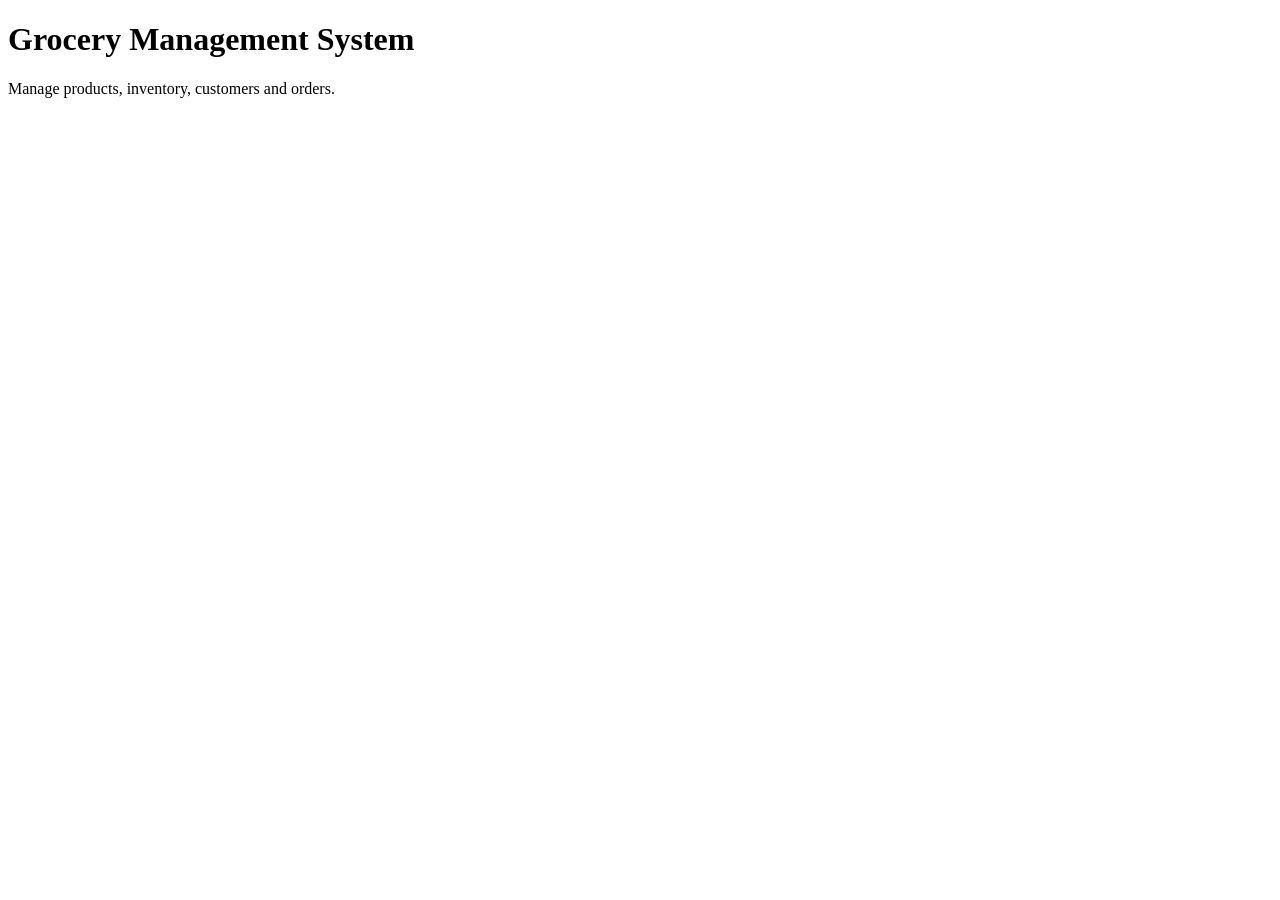
==== frontend/index.html @ 328c3f4f "Create frontend homepage" ====
<!DOCTYPE html>
<html lang="en">
<head>
    <meta charset="UTF-8">
    <meta name="viewport" content="width=device-width, initial-scale=1.0">
    <title>Grocery Management System</title>
</head>
<body>

    <h1>Grocery Management System</h1>

    <p>Manage products, inventory, customers and orders.</p>

</body>
</html>
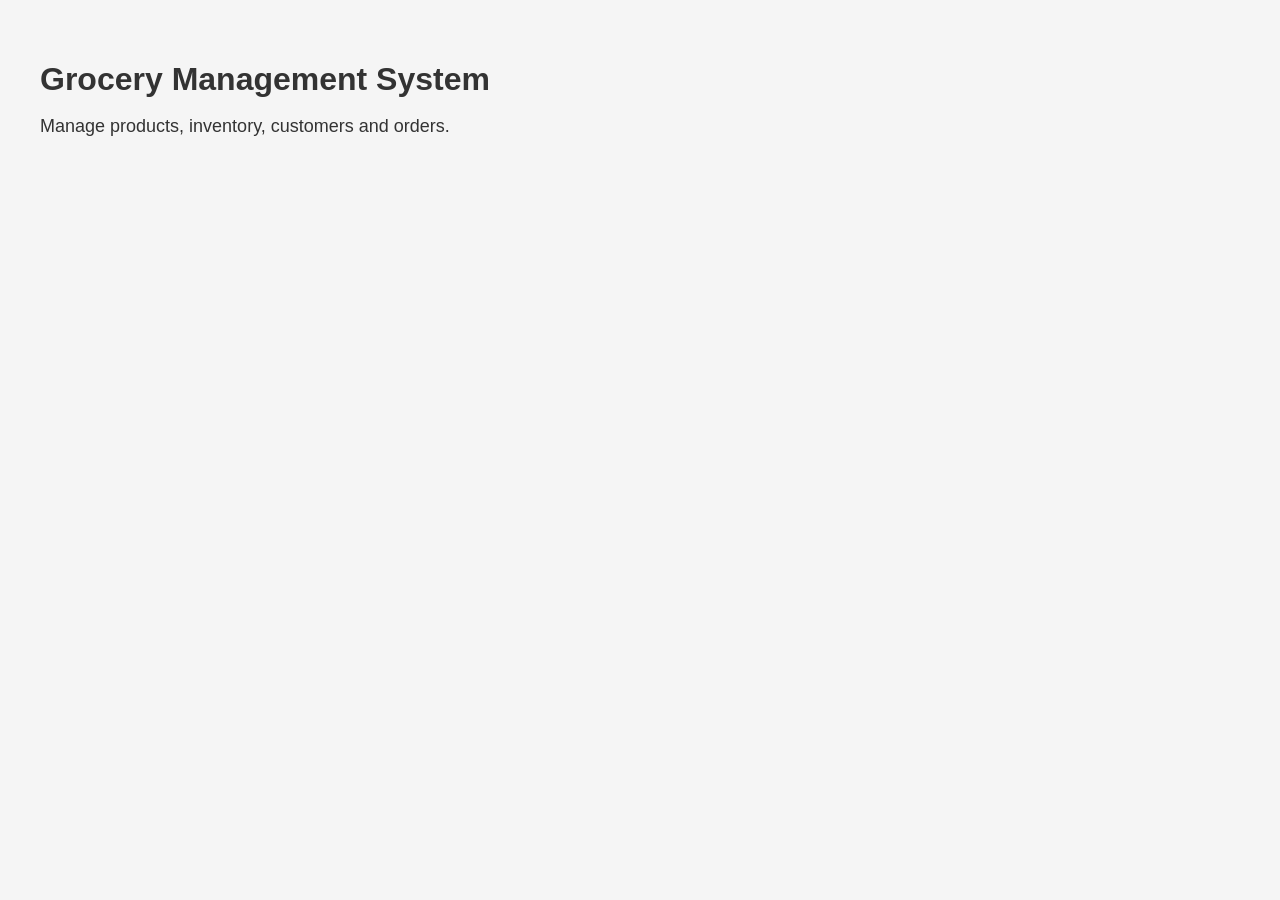
==== commit 38eb87fb: "Link stylesheet to homepage" ====
--- a/frontend/index.html
+++ b/frontend/index.html
@@ -4,6 +4,7 @@
     <meta charset="UTF-8">
     <meta name="viewport" content="width=device-width, initial-scale=1.0">
     <title>Grocery Management System</title>
+    <link rel="stylesheet" href="style.css">
 </head>
 <body>
 
--- a/frontend/style.css
+++ b/frontend/style.css
@@ -0,0 +1,15 @@
+body {
+    font-family: Arial, sans-serif;
+    margin: 0;
+    padding: 40px;
+    background: #f5f5f5;
+    color: #333;
+}
+
+h1 {
+    margin-bottom: 10px;
+}
+
+p {
+    font-size: 18px;
+}
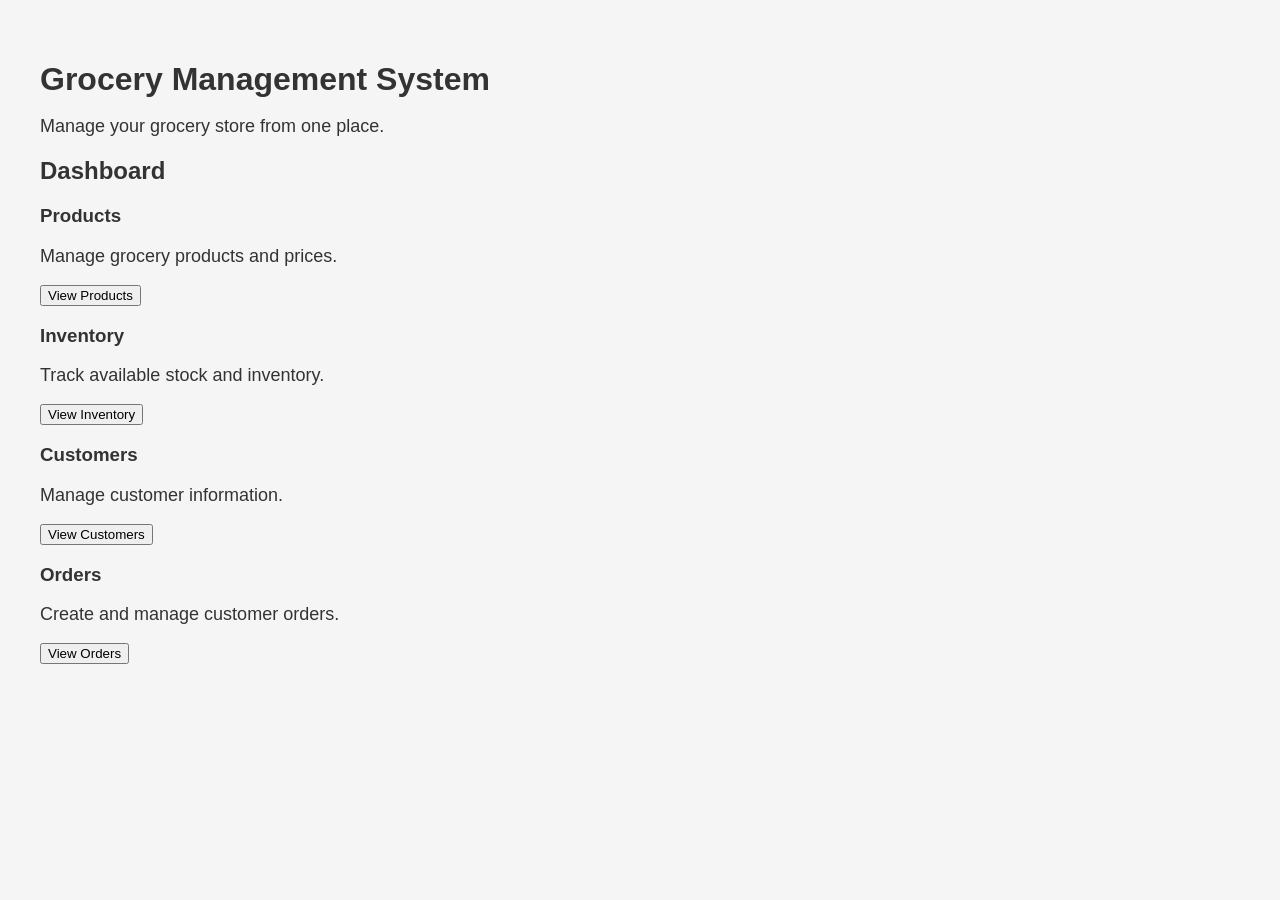
==== commit 22cfc2e0: "Build grocery dashboard homepage" ====
--- a/frontend/index.html
+++ b/frontend/index.html
@@ -6,11 +6,51 @@
     <title>Grocery Management System</title>
     <link rel="stylesheet" href="style.css">
 </head>
+
 <body>
 
-    <h1>Grocery Management System</h1>
+    <header>
+        <h1>Grocery Management System</h1>
+        <p>Manage your grocery store from one place.</p>
+    </header>
 
-    <p>Manage products, inventory, customers and orders.</p>
+    <main>
+
+        <section class="dashboard">
+            <h2>Dashboard</h2>
+
+            <div class="cards">
+
+                <div class="card">
+                    <h3>Products</h3>
+                    <p>Manage grocery products and prices.</p>
+                    <button>View Products</button>
+                </div>
+
+                <div class="card">
+                    <h3>Inventory</h3>
+                    <p>Track available stock and inventory.</p>
+                    <button>View Inventory</button>
+                </div>
+
+                <div class="card">
+                    <h3>Customers</h3>
+                    <p>Manage customer information.</p>
+                    <button>View Customers</button>
+                </div>
+
+                <div class="card">
+                    <h3>Orders</h3>
+                    <p>Create and manage customer orders.</p>
+                    <button>View Orders</button>
+                </div>
+
+            </div>
+        </section>
+
+    </main>
+
+    <script src="script.js"></script>
 
 </body>
 </html>
